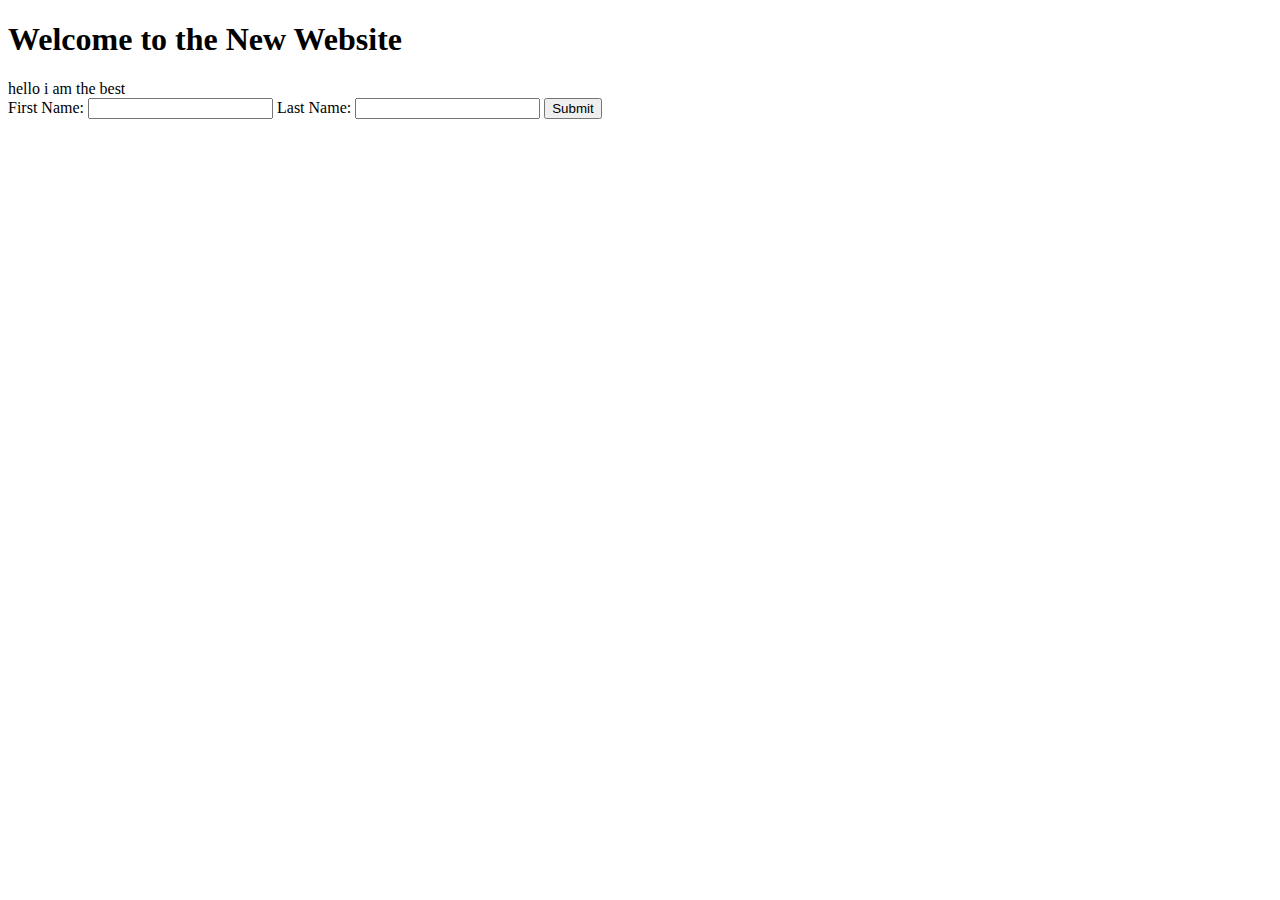
==== animals.html @ 33ba80d9 "mess" ====
<!DOCTYPE html>
<html lang="en">

<head>
  <meta charset="UTF-8">
  <meta name="viewport" content="width=device-width, initial-scale=1.0">
  <title>Kids</title>
  <link rel="stylesheet" href="Css/style.css">




</head>

<body>
  <h1>Welcome to the New Website</h1>


  <div>
    hello i am the best




  </div>


    <form action="index.html">  

      <label>
        First Name:
        <input type="text" id="lname" name="lname">
        Last Name:
        <input type="text" id="lname" name="lname">


      </label>

      <input type="submit" value="Submit"/>







    </form>



</body>
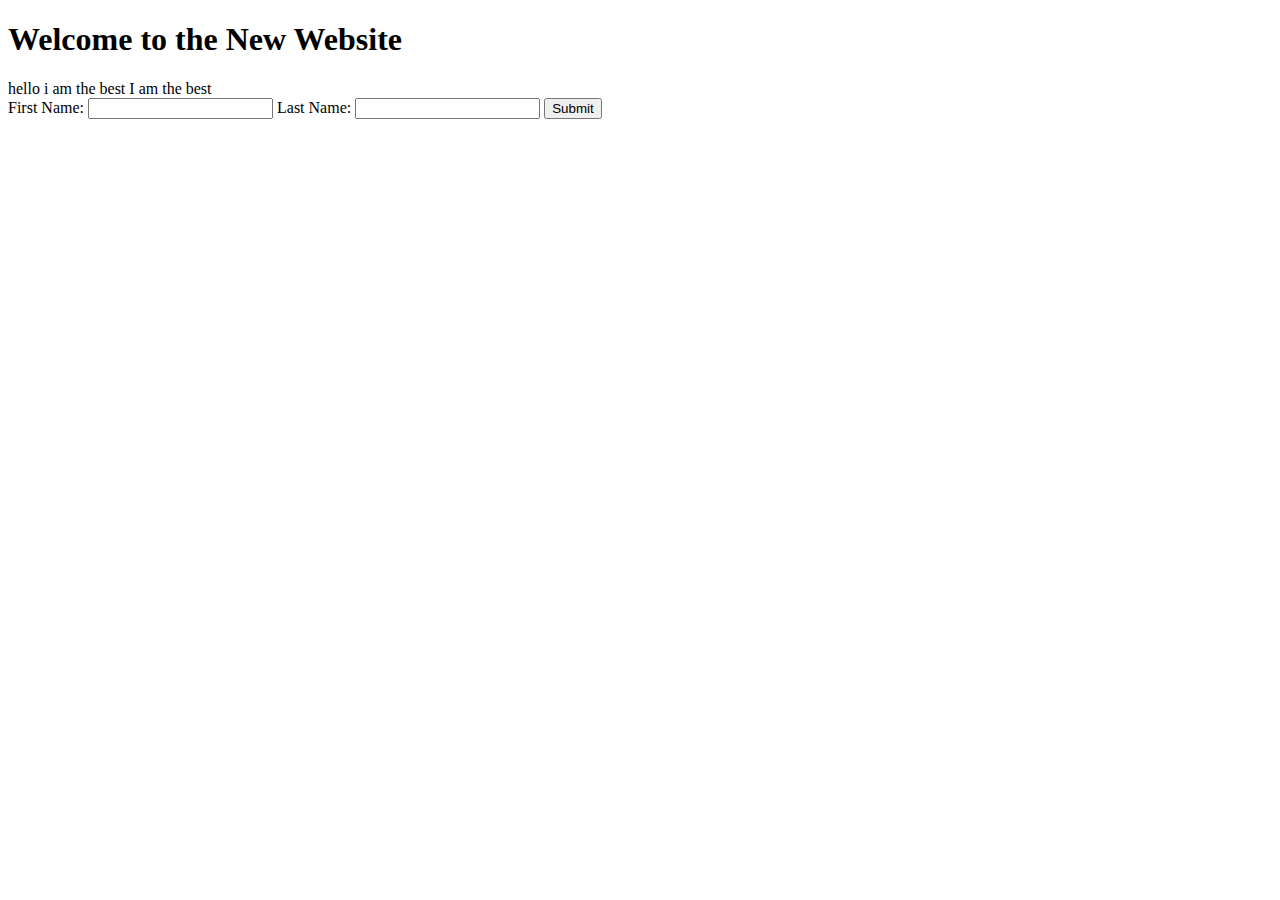
==== commit 63e9d44c: "melinda" ====
--- a/animals.html
+++ b/animals.html
@@ -18,7 +18,7 @@
 
   <div>
     hello i am the best
-
+I am the best
 
 
 
